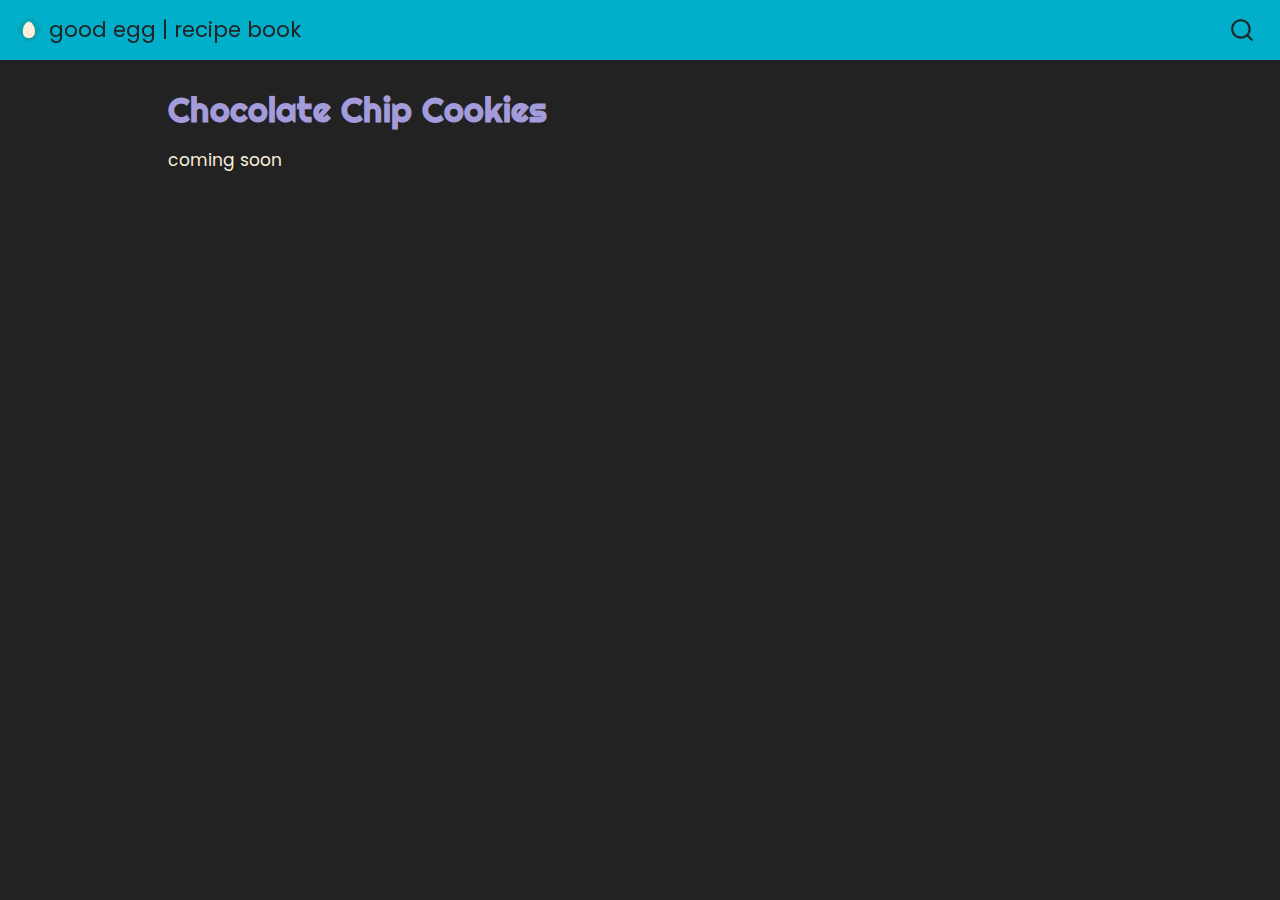
==== docs/recipes/chocolate-chip-cookies.html @ f314a59a "first commit" ====
<!DOCTYPE html>
<html xmlns="http://www.w3.org/1999/xhtml" lang="en" xml:lang="en"><head>

<meta charset="utf-8">
<meta name="generator" content="quarto-1.3.433">

<meta name="viewport" content="width=device-width, initial-scale=1.0, user-scalable=yes">


<title>Chocolate Chip Cookies</title>
<style>
code{white-space: pre-wrap;}
span.smallcaps{font-variant: small-caps;}
div.columns{display: flex; gap: min(4vw, 1.5em);}
div.column{flex: auto; overflow-x: auto;}
div.hanging-indent{margin-left: 1.5em; text-indent: -1.5em;}
ul.task-list{list-style: none;}
ul.task-list li input[type="checkbox"] {
  width: 0.8em;
  margin: 0 0.8em 0.2em -1em; /* quarto-specific, see https://github.com/quarto-dev/quarto-cli/issues/4556 */ 
  vertical-align: middle;
}
</style>


<script src="../site_libs/quarto-nav/quarto-nav.js"></script>
<script src="../site_libs/quarto-nav/headroom.min.js"></script>
<script src="../site_libs/clipboard/clipboard.min.js"></script>
<script src="../site_libs/quarto-search/autocomplete.umd.js"></script>
<script src="../site_libs/quarto-search/fuse.min.js"></script>
<script src="../site_libs/quarto-search/quarto-search.js"></script>
<meta name="quarto:offset" content="../">
<link href="../favicon.ico" rel="icon">
<script src="../site_libs/quarto-html/quarto.js"></script>
<script src="../site_libs/quarto-html/popper.min.js"></script>
<script src="../site_libs/quarto-html/tippy.umd.min.js"></script>
<script src="../site_libs/quarto-html/anchor.min.js"></script>
<link href="../site_libs/quarto-html/tippy.css" rel="stylesheet">
<link href="../site_libs/quarto-html/quarto-syntax-highlighting.css" rel="stylesheet" id="quarto-text-highlighting-styles">
<script src="../site_libs/bootstrap/bootstrap.min.js"></script>
<link href="../site_libs/bootstrap/bootstrap-icons.css" rel="stylesheet">
<link href="../site_libs/bootstrap/bootstrap.min.css" rel="stylesheet" id="quarto-bootstrap" data-mode="light">
<script id="quarto-search-options" type="application/json">{
  "location": "navbar",
  "copy-button": false,
  "collapse-after": 3,
  "panel-placement": "end",
  "type": "overlay",
  "limit": 20,
  "language": {
    "search-no-results-text": "No results",
    "search-matching-documents-text": "matching documents",
    "search-copy-link-title": "Copy link to search",
    "search-hide-matches-text": "Hide additional matches",
    "search-more-match-text": "more match in this document",
    "search-more-matches-text": "more matches in this document",
    "search-clear-button-title": "Clear",
    "search-detached-cancel-button-title": "Cancel",
    "search-submit-button-title": "Submit",
    "search-label": "Search"
  }
}</script>


</head>

<body class="nav-fixed">

<div id="quarto-search-results"></div>
  <header id="quarto-header" class="headroom fixed-top">
    <nav class="navbar navbar-expand-lg navbar-dark ">
      <div class="navbar-container container-fluid">
      <div class="navbar-brand-container">
    <a href="../index.html" class="navbar-brand navbar-brand-logo">
    <img src="../resources\logo.png" alt="" class="navbar-logo">
    </a>
    <a class="navbar-brand" href="../index.html">
    <span class="navbar-title">good egg | recipe book</span>
    </a>
  </div>
        <div class="quarto-navbar-tools ms-auto">
</div>
          <div id="quarto-search" class="" title="Search"></div>
      </div> <!-- /container-fluid -->
    </nav>
</header>
<!-- content -->
<div id="quarto-content" class="quarto-container page-columns page-rows-contents page-layout-article page-navbar">
<!-- sidebar -->
<!-- margin-sidebar -->
    <div id="quarto-margin-sidebar" class="sidebar margin-sidebar">
        
    </div>
<!-- main -->
<main class="content" id="quarto-document-content">

<header id="title-block-header" class="quarto-title-block default">
<div class="quarto-title">
<h1 class="title">Chocolate Chip Cookies</h1>
</div>



<div class="quarto-title-meta">

    
  
    
  </div>
  

</header>

<p>coming soon</p>



</main> <!-- /main -->
<script id="quarto-html-after-body" type="application/javascript">
window.document.addEventListener("DOMContentLoaded", function (event) {
  const toggleBodyColorMode = (bsSheetEl) => {
    const mode = bsSheetEl.getAttribute("data-mode");
    const bodyEl = window.document.querySelector("body");
    if (mode === "dark") {
      bodyEl.classList.add("quarto-dark");
      bodyEl.classList.remove("quarto-light");
    } else {
      bodyEl.classList.add("quarto-light");
      bodyEl.classList.remove("quarto-dark");
    }
  }
  const toggleBodyColorPrimary = () => {
    const bsSheetEl = window.document.querySelector("link#quarto-bootstrap");
    if (bsSheetEl) {
      toggleBodyColorMode(bsSheetEl);
    }
  }
  toggleBodyColorPrimary();  
  const icon = "";
  const anchorJS = new window.AnchorJS();
  anchorJS.options = {
    placement: 'right',
    icon: icon
  };
  anchorJS.add('.anchored');
  const isCodeAnnotation = (el) => {
    for (const clz of el.classList) {
      if (clz.startsWith('code-annotation-')) {                     
        return true;
      }
    }
    return false;
  }
  const clipboard = new window.ClipboardJS('.code-copy-button', {
    text: function(trigger) {
      const codeEl = trigger.previousElementSibling.cloneNode(true);
      for (const childEl of codeEl.children) {
        if (isCodeAnnotation(childEl)) {
          childEl.remove();
        }
      }
      return codeEl.innerText;
    }
  });
  clipboard.on('success', function(e) {
    // button target
    const button = e.trigger;
    // don't keep focus
    button.blur();
    // flash "checked"
    button.classList.add('code-copy-button-checked');
    var currentTitle = button.getAttribute("title");
    button.setAttribute("title", "Copied!");
    let tooltip;
    if (window.bootstrap) {
      button.setAttribute("data-bs-toggle", "tooltip");
      button.setAttribute("data-bs-placement", "left");
      button.setAttribute("data-bs-title", "Copied!");
      tooltip = new bootstrap.Tooltip(button, 
        { trigger: "manual", 
          customClass: "code-copy-button-tooltip",
          offset: [0, -8]});
      tooltip.show();    
    }
    setTimeout(function() {
      if (tooltip) {
        tooltip.hide();
        button.removeAttribute("data-bs-title");
        button.removeAttribute("data-bs-toggle");
        button.removeAttribute("data-bs-placement");
      }
      button.setAttribute("title", currentTitle);
      button.classList.remove('code-copy-button-checked');
    }, 1000);
    // clear code selection
    e.clearSelection();
  });
  function tippyHover(el, contentFn) {
    const config = {
      allowHTML: true,
      content: contentFn,
      maxWidth: 500,
      delay: 100,
      arrow: false,
      appendTo: function(el) {
          return el.parentElement;
      },
      interactive: true,
      interactiveBorder: 10,
      theme: 'quarto',
      placement: 'bottom-start'
    };
    window.tippy(el, config); 
  }
  const noterefs = window.document.querySelectorAll('a[role="doc-noteref"]');
  for (var i=0; i<noterefs.length; i++) {
    const ref = noterefs[i];
    tippyHover(ref, function() {
      // use id or data attribute instead here
      let href = ref.getAttribute('data-footnote-href') || ref.getAttribute('href');
      try { href = new URL(href).hash; } catch {}
      const id = href.replace(/^#\/?/, "");
      const note = window.document.getElementById(id);
      return note.innerHTML;
    });
  }
      let selectedAnnoteEl;
      const selectorForAnnotation = ( cell, annotation) => {
        let cellAttr = 'data-code-cell="' + cell + '"';
        let lineAttr = 'data-code-annotation="' +  annotation + '"';
        const selector = 'span[' + cellAttr + '][' + lineAttr + ']';
        return selector;
      }
      const selectCodeLines = (annoteEl) => {
        const doc = window.document;
        const targetCell = annoteEl.getAttribute("data-target-cell");
        const targetAnnotation = annoteEl.getAttribute("data-target-annotation");
        const annoteSpan = window.document.querySelector(selectorForAnnotation(targetCell, targetAnnotation));
        const lines = annoteSpan.getAttribute("data-code-lines").split(",");
        const lineIds = lines.map((line) => {
          return targetCell + "-" + line;
        })
        let top = null;
        let height = null;
        let parent = null;
        if (lineIds.length > 0) {
            //compute the position of the single el (top and bottom and make a div)
            const el = window.document.getElementById(lineIds[0]);
            top = el.offsetTop;
            height = el.offsetHeight;
            parent = el.parentElement.parentElement;
          if (lineIds.length > 1) {
            const lastEl = window.document.getElementById(lineIds[lineIds.length - 1]);
            const bottom = lastEl.offsetTop + lastEl.offsetHeight;
            height = bottom - top;
          }
          if (top !== null && height !== null && parent !== null) {
            // cook up a div (if necessary) and position it 
            let div = window.document.getElementById("code-annotation-line-highlight");
            if (div === null) {
              div = window.document.createElement("div");
              div.setAttribute("id", "code-annotation-line-highlight");
              div.style.position = 'absolute';
              parent.appendChild(div);
            }
            div.style.top = top - 2 + "px";
            div.style.height = height + 4 + "px";
            let gutterDiv = window.document.getElementById("code-annotation-line-highlight-gutter");
            if (gutterDiv === null) {
              gutterDiv = window.document.createElement("div");
              gutterDiv.setAttribute("id", "code-annotation-line-highlight-gutter");
              gutterDiv.style.position = 'absolute';
              const codeCell = window.document.getElementById(targetCell);
              const gutter = codeCell.querySelector('.code-annotation-gutter');
              gutter.appendChild(gutterDiv);
            }
            gutterDiv.style.top = top - 2 + "px";
            gutterDiv.style.height = height + 4 + "px";
          }
          selectedAnnoteEl = annoteEl;
        }
      };
      const unselectCodeLines = () => {
        const elementsIds = ["code-annotation-line-highlight", "code-annotation-line-highlight-gutter"];
        elementsIds.forEach((elId) => {
          const div = window.document.getElementById(elId);
          if (div) {
            div.remove();
          }
        });
        selectedAnnoteEl = undefined;
      };
      // Attach click handler to the DT
      const annoteDls = window.document.querySelectorAll('dt[data-target-cell]');
      for (const annoteDlNode of annoteDls) {
        annoteDlNode.addEventListener('click', (event) => {
          const clickedEl = event.target;
          if (clickedEl !== selectedAnnoteEl) {
            unselectCodeLines();
            const activeEl = window.document.querySelector('dt[data-target-cell].code-annotation-active');
            if (activeEl) {
              activeEl.classList.remove('code-annotation-active');
            }
            selectCodeLines(clickedEl);
            clickedEl.classList.add('code-annotation-active');
          } else {
            // Unselect the line
            unselectCodeLines();
            clickedEl.classList.remove('code-annotation-active');
          }
        });
      }
  const findCites = (el) => {
    const parentEl = el.parentElement;
    if (parentEl) {
      const cites = parentEl.dataset.cites;
      if (cites) {
        return {
          el,
          cites: cites.split(' ')
        };
      } else {
        return findCites(el.parentElement)
      }
    } else {
      return undefined;
    }
  };
  var bibliorefs = window.document.querySelectorAll('a[role="doc-biblioref"]');
  for (var i=0; i<bibliorefs.length; i++) {
    const ref = bibliorefs[i];
    const citeInfo = findCites(ref);
    if (citeInfo) {
      tippyHover(citeInfo.el, function() {
        var popup = window.document.createElement('div');
        citeInfo.cites.forEach(function(cite) {
          var citeDiv = window.document.createElement('div');
          citeDiv.classList.add('hanging-indent');
          citeDiv.classList.add('csl-entry');
          var biblioDiv = window.document.getElementById('ref-' + cite);
          if (biblioDiv) {
            citeDiv.innerHTML = biblioDiv.innerHTML;
          }
          popup.appendChild(citeDiv);
        });
        return popup.innerHTML;
      });
    }
  }
    var localhostRegex = new RegExp(/^(?:http|https):\/\/localhost\:?[0-9]*\//);
      var filterRegex = new RegExp('/' + window.location.host + '/');
    var isInternal = (href) => {
        return filterRegex.test(href) || localhostRegex.test(href);
    }
    // Inspect non-navigation links and adorn them if external
 	var links = window.document.querySelectorAll('a[href]:not(.nav-link):not(.navbar-brand):not(.toc-action):not(.sidebar-link):not(.sidebar-item-toggle):not(.pagination-link):not(.no-external):not([aria-hidden]):not(.dropdown-item)');
    for (var i=0; i<links.length; i++) {
      const link = links[i];
      if (!isInternal(link.href)) {
          // default icon
          link.classList.add("external");
      }
    }
});
</script>
</div> <!-- /content -->



</body></html>
---- docs/site_libs/quarto-html/tippy.css ----
.tippy-box[data-animation=fade][data-state=hidden]{opacity:0}[data-tippy-root]{max-width:calc(100vw - 10px)}.tippy-box{position:relative;background-color:#333;color:#fff;border-radius:4px;font-size:14px;line-height:1.4;white-space:normal;outline:0;transition-property:transform,visibility,opacity}.tippy-box[data-placement^=top]>.tippy-arrow{bottom:0}.tippy-box[data-placement^=top]>.tippy-arrow:before{bottom:-7px;left:0;border-width:8px 8px 0;border-top-color:initial;transform-origin:center top}.tippy-box[data-placement^=bottom]>.tippy-arrow{top:0}.tippy-box[data-placement^=bottom]>.tippy-arrow:before{top:-7px;left:0;border-width:0 8px 8px;border-bottom-color:initial;transform-origin:center bottom}.tippy-box[data-placement^=left]>.tippy-arrow{right:0}.tippy-box[data-placement^=left]>.tippy-arrow:before{border-width:8px 0 8px 8px;border-left-color:initial;right:-7px;transform-origin:center left}.tippy-box[data-placement^=right]>.tippy-arrow{left:0}.tippy-box[data-placement^=right]>.tippy-arrow:before{left:-7px;border-width:8px 8px 8px 0;border-right-color:initial;transform-origin:center right}.tippy-box[data-inertia][data-state=visible]{transition-timing-function:cubic-bezier(.54,1.5,.38,1.11)}.tippy-arrow{width:16px;height:16px;color:#333}.tippy-arrow:before{content:"";position:absolute;border-color:transparent;border-style:solid}.tippy-content{position:relative;padding:5px 9px;z-index:1}
---- docs/site_libs/quarto-html/quarto-syntax-highlighting.css ----
/* quarto syntax highlight colors */
:root {
  --quarto-hl-ot-color: #003B4F;
  --quarto-hl-at-color: #657422;
  --quarto-hl-ss-color: #20794D;
  --quarto-hl-an-color: #5E5E5E;
  --quarto-hl-fu-color: #4758AB;
  --quarto-hl-st-color: #20794D;
  --quarto-hl-cf-color: #003B4F;
  --quarto-hl-op-color: #5E5E5E;
  --quarto-hl-er-color: #AD0000;
  --quarto-hl-bn-color: #AD0000;
  --quarto-hl-al-color: #AD0000;
  --quarto-hl-va-color: #111111;
  --quarto-hl-bu-color: inherit;
  --quarto-hl-ex-color: inherit;
  --quarto-hl-pp-color: #AD0000;
  --quarto-hl-in-color: #5E5E5E;
  --quarto-hl-vs-color: #20794D;
  --quarto-hl-wa-color: #5E5E5E;
  --quarto-hl-do-color: #5E5E5E;
  --quarto-hl-im-color: #00769E;
  --quarto-hl-ch-color: #20794D;
  --quarto-hl-dt-color: #AD0000;
  --quarto-hl-fl-color: #AD0000;
  --quarto-hl-co-color: #5E5E5E;
  --quarto-hl-cv-color: #5E5E5E;
  --quarto-hl-cn-color: #8f5902;
  --quarto-hl-sc-color: #5E5E5E;
  --quarto-hl-dv-color: #AD0000;
  --quarto-hl-kw-color: #003B4F;
}

/* other quarto variables */
:root {
  --quarto-font-monospace: SFMono-Regular, Menlo, Monaco, Consolas, "Liberation Mono", "Courier New", monospace;
}

pre > code.sourceCode > span {
  color: #003B4F;
}

code span {
  color: #003B4F;
}

code.sourceCode > span {
  color: #003B4F;
}

div.sourceCode,
div.sourceCode pre.sourceCode {
  color: #003B4F;
}

code span.ot {
  color: #003B4F;
  font-style: inherit;
}

code span.at {
  color: #657422;
  font-style: inherit;
}

code span.ss {
  color: #20794D;
  font-style: inherit;
}

code span.an {
  color: #5E5E5E;
  font-style: inherit;
}

code span.fu {
  color: #4758AB;
  font-style: inherit;
}

code span.st {
  color: #20794D;
  font-style: inherit;
}

code span.cf {
  color: #003B4F;
  font-style: inherit;
}

code span.op {
  color: #5E5E5E;
  font-style: inherit;
}

code span.er {
  color: #AD0000;
  font-style: inherit;
}

code span.bn {
  color: #AD0000;
  font-style: inherit;
}

code span.al {
  color: #AD0000;
  font-style: inherit;
}

code span.va {
  color: #111111;
  font-style: inherit;
}

code span.bu {
  font-style: inherit;
}

code span.ex {
  font-style: inherit;
}

code span.pp {
  color: #AD0000;
  font-style: inherit;
}

code span.in {
  color: #5E5E5E;
  font-style: inherit;
}

code span.vs {
  color: #20794D;
  font-style: inherit;
}

code span.wa {
  color: #5E5E5E;
  font-style: italic;
}

code span.do {
  color: #5E5E5E;
  font-style: italic;
}

code span.im {
  color: #00769E;
  font-style: inherit;
}

code span.ch {
  color: #20794D;
  font-style: inherit;
}

code span.dt {
  color: #AD0000;
  font-style: inherit;
}

code span.fl {
  color: #AD0000;
  font-style: inherit;
}

code span.co {
  color: #5E5E5E;
  font-style: inherit;
}

code span.cv {
  color: #5E5E5E;
  font-style: italic;
}

code span.cn {
  color: #8f5902;
  font-style: inherit;
}

code span.sc {
  color: #5E5E5E;
  font-style: inherit;
}

code span.dv {
  color: #AD0000;
  font-style: inherit;
}

code span.kw {
  color: #003B4F;
  font-style: inherit;
}

.prevent-inlining {
  content: "</";
}

/*# sourceMappingURL=debc5d5d77c3f9108843748ff7464032.css.map */
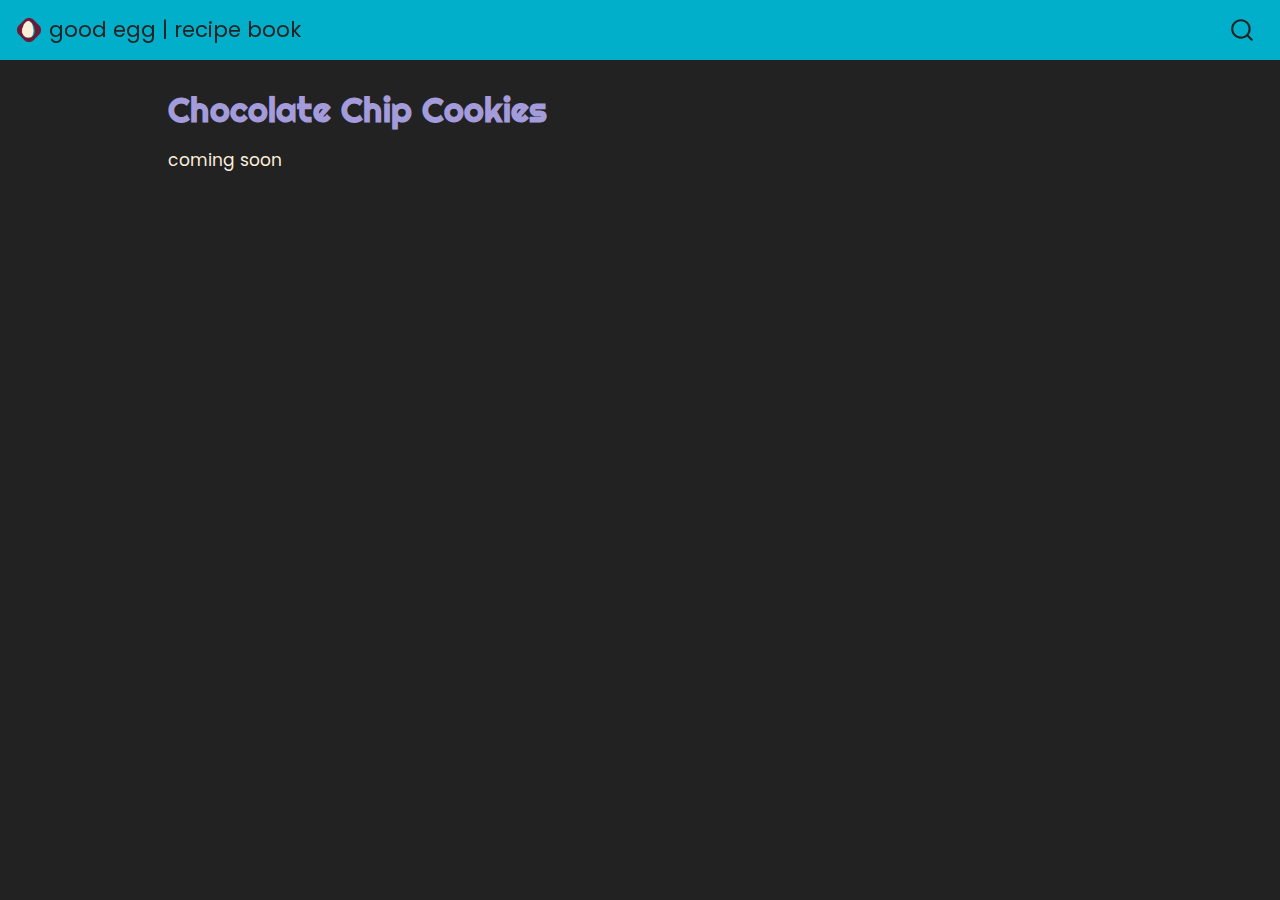
==== commit e4ae5283: "logo & favicon update" ====
--- a/docs/recipes/chocolate-chip-cookies.html
+++ b/docs/recipes/chocolate-chip-cookies.html
@@ -34,7 +34,6 @@
 <script src="../site_libs/quarto-html/quarto.js"></script>
 <script src="../site_libs/quarto-html/popper.min.js"></script>
 <script src="../site_libs/quarto-html/tippy.umd.min.js"></script>
-<script src="../site_libs/quarto-html/anchor.min.js"></script>
 <link href="../site_libs/quarto-html/tippy.css" rel="stylesheet">
 <link href="../site_libs/quarto-html/quarto-syntax-highlighting.css" rel="stylesheet" id="quarto-text-highlighting-styles">
 <script src="../site_libs/bootstrap/bootstrap.min.js"></script>
@@ -72,7 +71,7 @@
       <div class="navbar-container container-fluid">
       <div class="navbar-brand-container">
     <a href="../index.html" class="navbar-brand navbar-brand-logo">
-    <img src="../resources\logo.png" alt="" class="navbar-logo">
+    <img src="../resources\logo-alt.png" alt="" class="navbar-logo">
     </a>
     <a class="navbar-brand" href="../index.html">
     <span class="navbar-title">good egg | recipe book</span>
@@ -136,13 +135,6 @@
     }
   }
   toggleBodyColorPrimary();  
-  const icon = "";
-  const anchorJS = new window.AnchorJS();
-  anchorJS.options = {
-    placement: 'right',
-    icon: icon
-  };
-  anchorJS.add('.anchored');
   const isCodeAnnotation = (el) => {
     for (const clz of el.classList) {
       if (clz.startsWith('code-annotation-')) {                     
